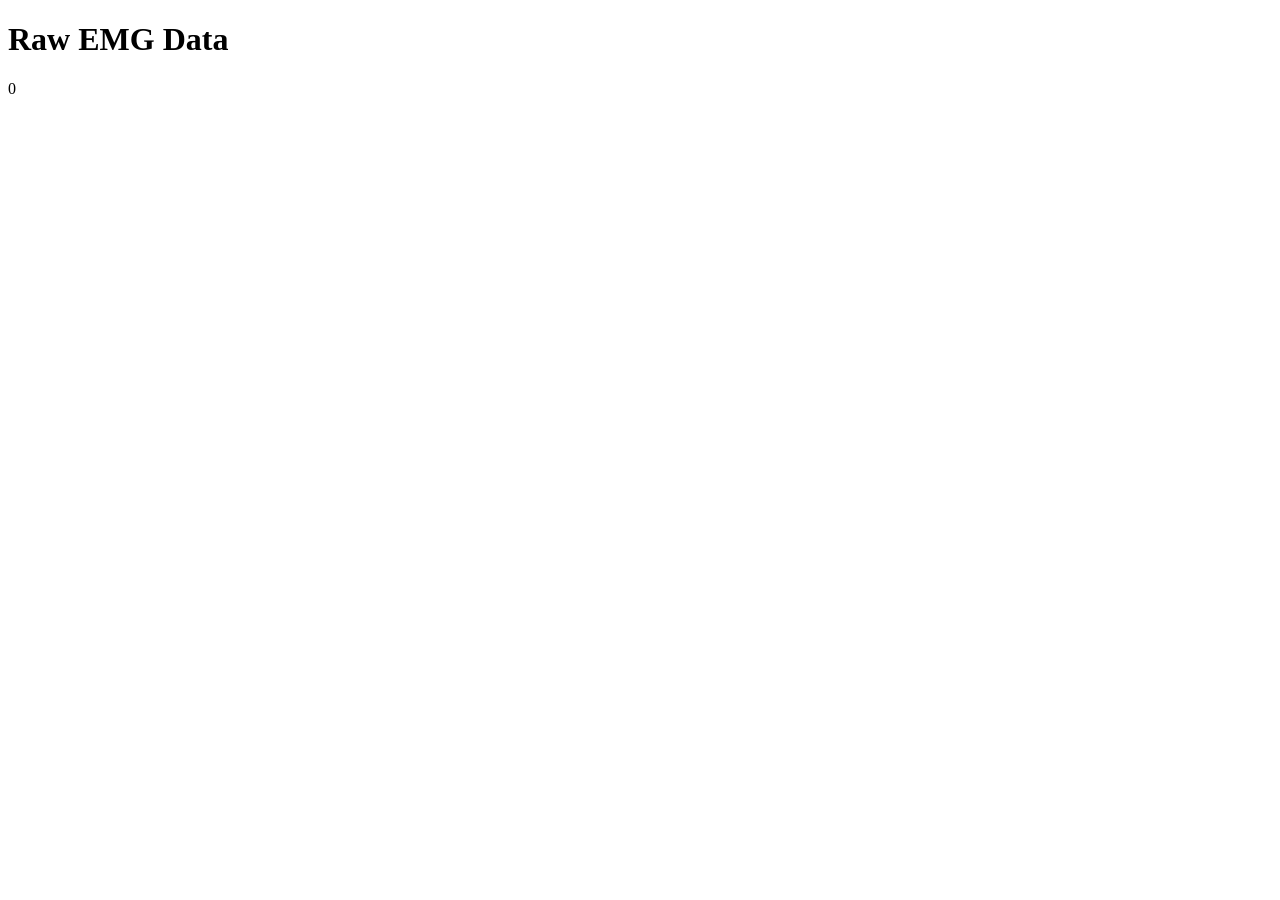
==== index.html @ 56649c3c "Stage 1: Basic serial-to-websocket bridge and raw data display" ====
<!DOCTYPE html>
<html>
<body>
    <h1>Raw EMG Data</h1>
    <div id="l-val">0</div>
    <script>
        const socket = new WebSocket('ws://localhost:8081');
        socket.onmessage = (e) => { document.getElementById('l-val').innerText = e.data; };
    </script>
</body>
</html>
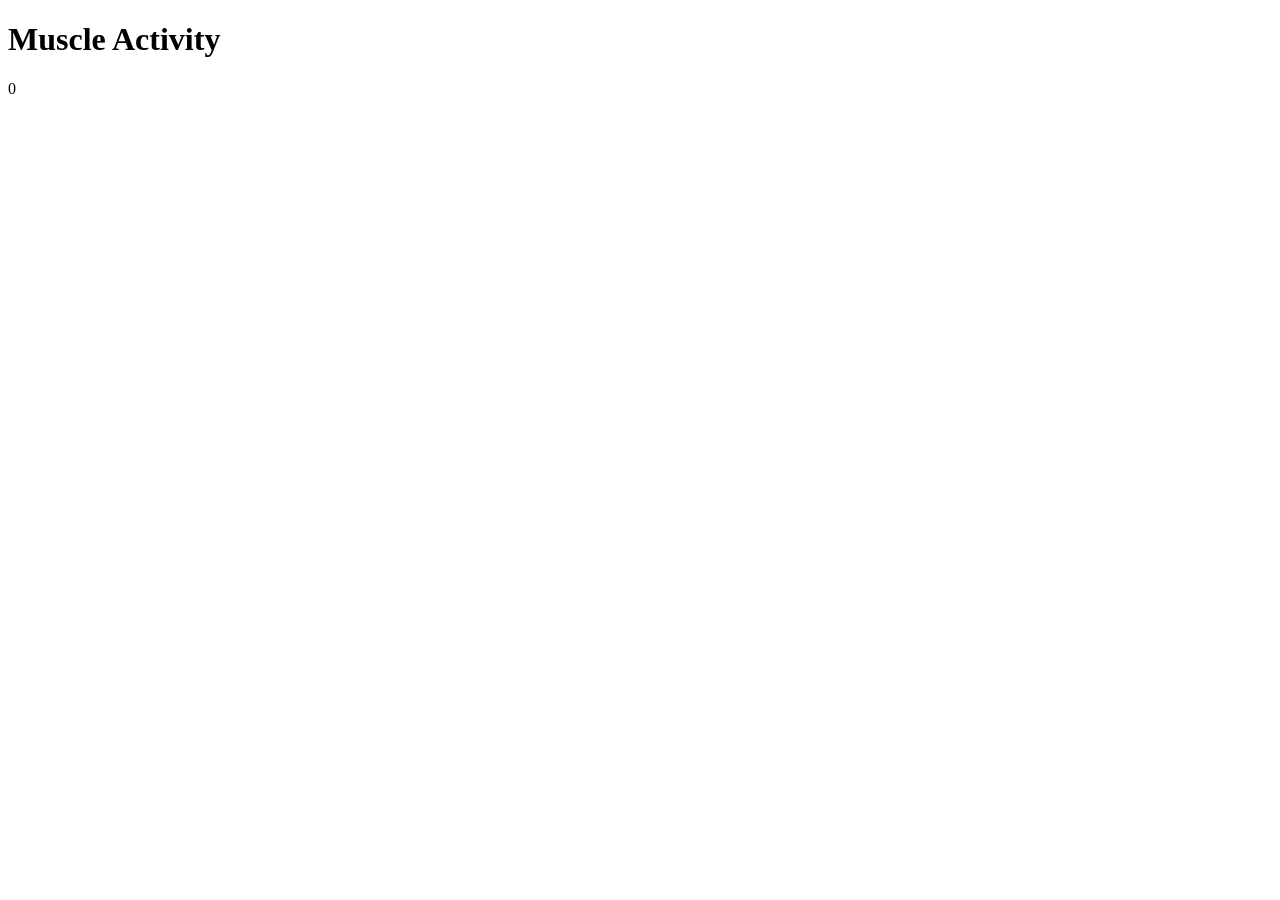
==== commit 481de892: "stage 3: added charts to see muscle spikes" ====
--- a/index.html
+++ b/index.html
@@ -1,11 +1,25 @@
 <!DOCTYPE html>
 <html>
+<head>
+    <title>EMG Waveform Test</title>
+    <!-- Load Chart.js (used for dawing waveform graph) -->
+    <script src="https://cdn.jsdelivr.net/npm/chart.js"></script>
+
+    <!-- External CSS file for styling -->
+    <link rel="stylesheet" href="mark.css">
+</head>
 <body>
-    <h1>Raw EMG Data</h1>
-    <div id="l-val">0</div>
-    <script>
-        const socket = new WebSocket('ws://localhost:8081');
-        socket.onmessage = (e) => { document.getElementById('l-val').innerText = e.data; };
-    </script>
+    <h1>Muscle Activity</h1>
+
+    <!-- Display box showing latest data values from EMG sensor -->
+    <div class="num-display" id="l-val">0</div>
+    <div style="width: 80%; margin: auto;">
+        
+        <!-- Canvas element where Chart.js will draw the EMG waveform -->
+        <canvas id="leftChart"></canvas>
+    </div>
+
+    <!-- JS file handles EMG graph logic -->
+    <script src="mark.js"></script>
 </body>
 </html>
